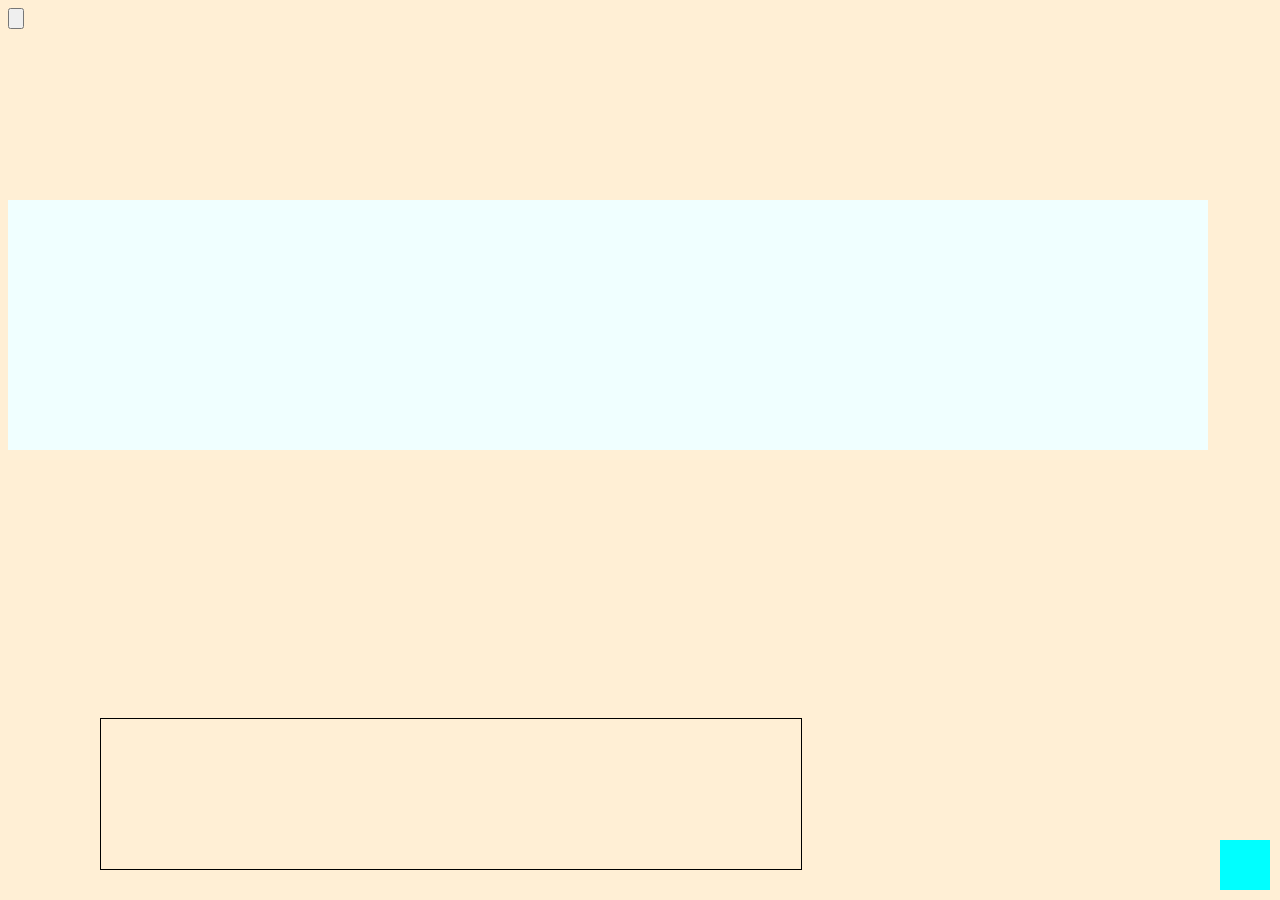
==== index.html @ 13e75f67 "1234" ====
<!DOCTYPE html>
<html>
<head>
  <meta charset="utf-8">
  <title>CARDTEST</title>
  <link href="css/main.css" rel="stylesheet" type="text/css" />
  <script type="text/javascript" src="js/jquery-1.11.0.min.js"></script>
  <script type="text/javascript" src="js/jquery-ui-1.11.0.min.js"></script>
  <script type="text/javascript" src="js/jcanvas.min.js"></script>
  <script type="text/javascript" src="js/script.js"></script>
</head>
<body>
	<canvas id="mainDesk" width="1200px" height="250px"></canvas>
	<div id="getCard"></div>
	<div id="myPart"></div>
	<input type="button" id="btn"/>
</body>
</html>
---- css/main.css ----
body{
	background:PapayaWhip;
	//autoflow:hidden;
}

#mainDesk{

	top:200px;

	position:absolute;
	background:Azure;
}

#getCard{
	height:50px;
	width:50px;
	background:Cyan;
	position:absolute;
	right:10px;
	bottom:10px;
}

#getCard:hover{
	background:DarkCyan;
	height:60px;
	width:60px;
}

#myPart{
	position:absolute;
	bottom:30px;
	left:100px;
	height:150px;
	width:700px;
	border:1px solid;
}

.myCard{

	float:left;
	position:relative;
	width:50px;
	height:100px;
	border:1px solid;
	margin-top:20px;
	margin-left:20px;


}

.myCard:hover{
	margin-top:-10px;
}
.ui-state-hover{
	background:blue;
	opacity:0.5;
}
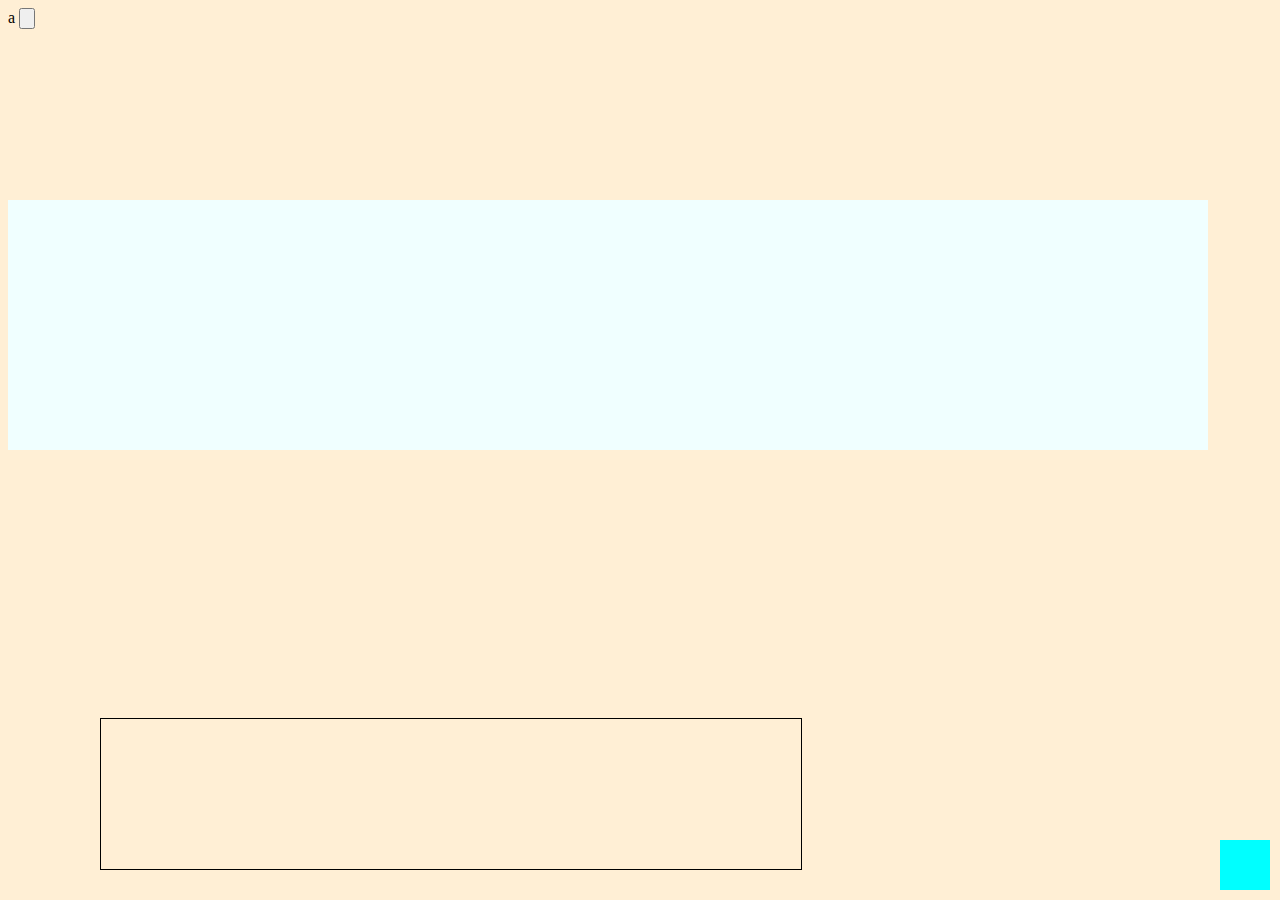
==== commit c7ab8b6a: "1235" ====
--- a/index.html
+++ b/index.html
@@ -12,7 +12,7 @@
 <body>
 	<canvas id="mainDesk" width="1200px" height="250px"></canvas>
 	<div id="getCard"></div>
-	<div id="myPart"></div>
+	<div id="myPart"></div>       a
 	<input type="button" id="btn"/>
 </body>
 </html>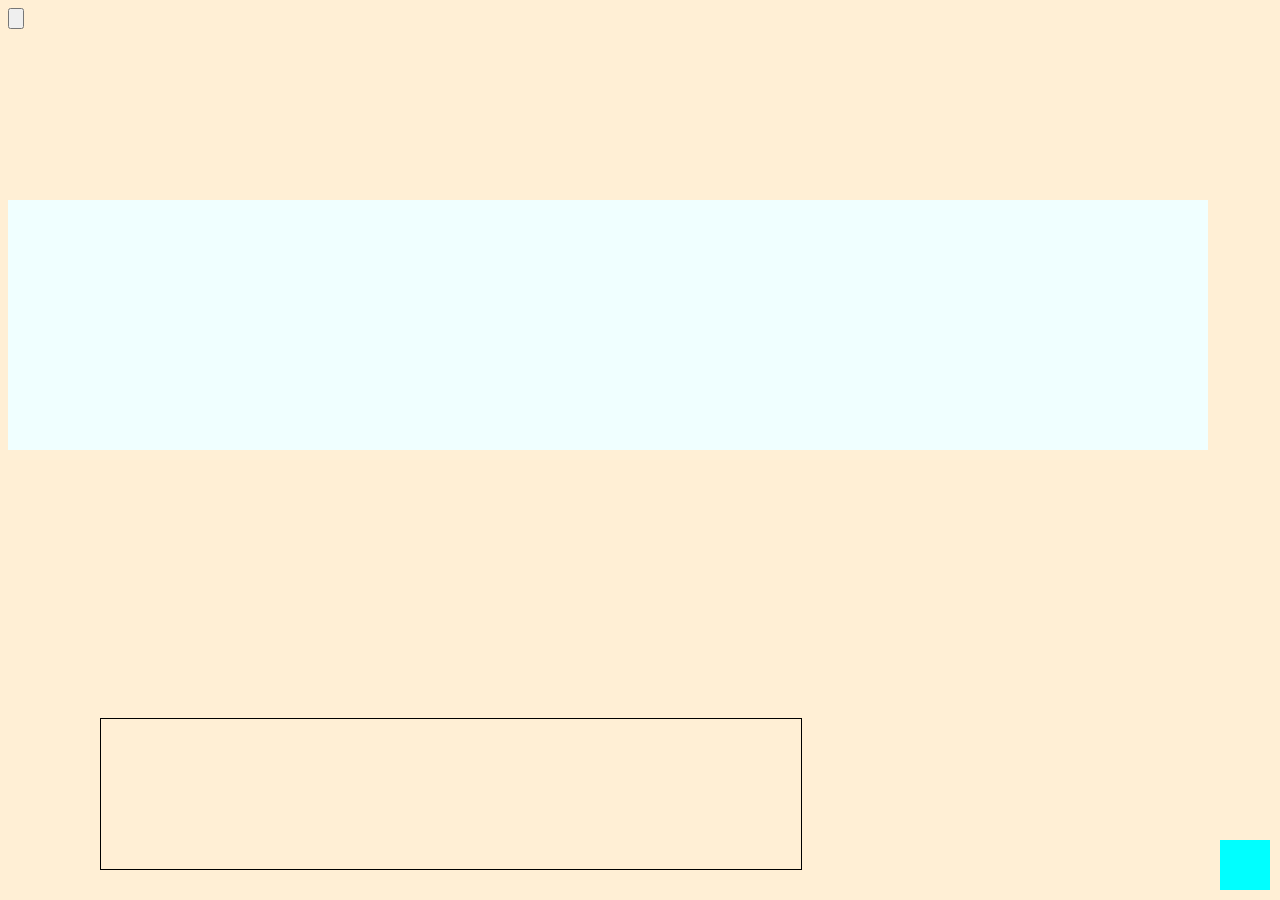
==== commit 56a72746: "08071752" ====
--- a/index.html
+++ b/index.html
@@ -7,12 +7,13 @@
   <script type="text/javascript" src="js/jquery-1.11.0.min.js"></script>
   <script type="text/javascript" src="js/jquery-ui-1.11.0.min.js"></script>
   <script type="text/javascript" src="js/jcanvas.min.js"></script>
-  <script type="text/javascript" src="js/script.js"></script>
+  <script type="text/javascript" src="js/script2.js"></script>
 </head>
 <body>
 	<canvas id="mainDesk" width="1200px" height="250px"></canvas>
 	<div id="getCard"></div>
-	<div id="myPart"></div>       a
+	<div id="myPart"></div>
+	<div id="allPart"></div>
 	<input type="button" id="btn"/>
 </body>
 </html>--- a/css/main.css
+++ b/css/main.css
@@ -54,4 +54,16 @@
 .ui-state-hover{
 	background:blue;
 	opacity:0.5;
+}
+
+.fightCard{
+	position:absolute;
+	width:200px;
+	height:400px;
+	border:1px solid;
+	margin-top:-200px;
+	margin-left:-100px;
+	left:50%;
+	top:50%;
+	background:red;
 }